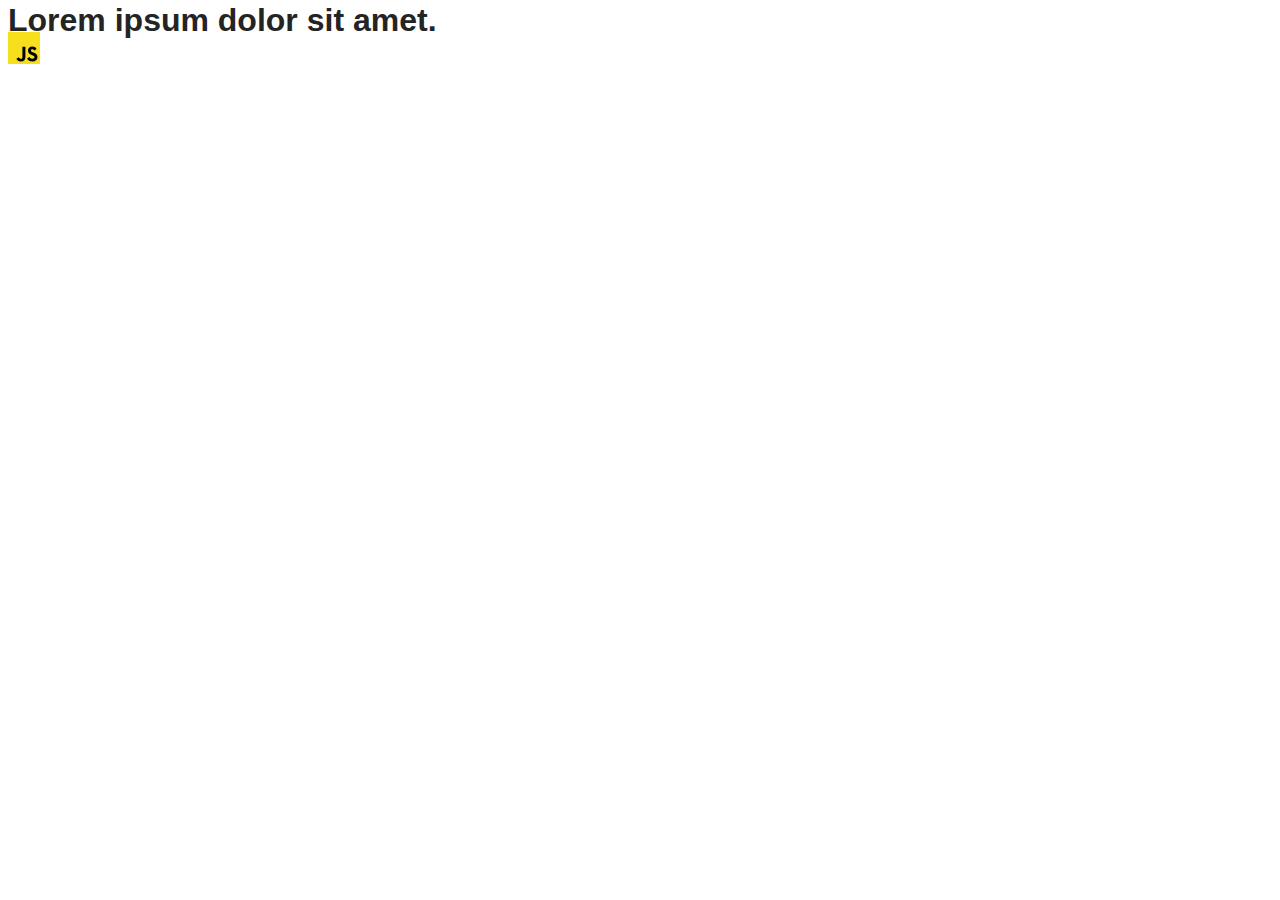
==== src/index.html @ 195716c3 "Initial commit" ====
<!DOCTYPE html>
<html lang="en">
  <head>
    <meta charset="UTF-8" />
    <link rel="icon" type="image/svg+xml" href="/favicon.svg" />
    <meta name="viewport" content="width=device-width, initial-scale=1.0" />
    <title>Vanilla App Template</title>
    <link rel="stylesheet" href="./css/styles.css" />
  </head>
  <body>
    <load ="partials/header.html" />

    <section>
      <h1>Lorem ipsum dolor sit amet.</h1>
      <!-- Path to images as from index.html file -->
      <img src="./img/javascript.svg" alt="" />
    </section>

    <!-- Loads the specified .html file -->
    <load ="partials/vite-promo.html" />

    <script type="module" src="/main.js"></script>
  </body>
</html>
---- src/css/styles.css ----
/**
  |============================
  | include css partials with
  | default @import url()
  |============================
*/
@import url('./reset.css');
@import url('./vite-promo.css');
@import url('./header.css');

:root {
  font-family: Inter, Avenir, Helvetica, Arial, sans-serif;
  font-size: 16px;
  line-height: 24px;
  font-weight: 400;

  color: #242424;
  background-color: rgba(255, 255, 255, 0.87);

  font-synthesis: none;
  text-rendering: optimizeLegibility;
  -webkit-font-smoothing: antialiased;
  -moz-osx-font-smoothing: grayscale;
  -webkit-text-size-adjust: 100%;
}
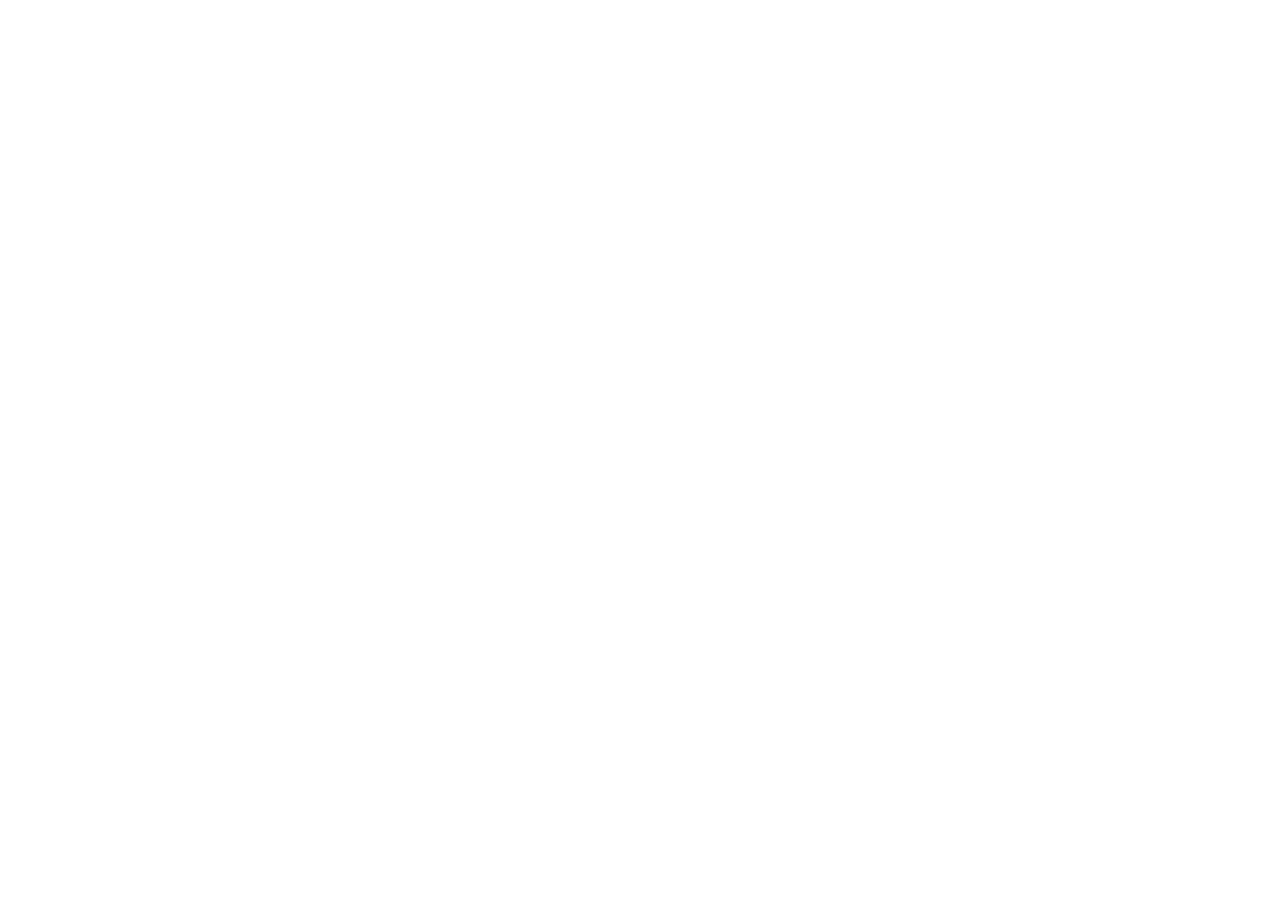
==== commit bcab78c8: "upd" ====
--- a/src/index.html
+++ b/src/index.html
@@ -2,23 +2,15 @@
 <html lang="en">
   <head>
     <meta charset="UTF-8" />
-    <link rel="icon" type="image/svg+xml" href="/favicon.svg" />
     <meta name="viewport" content="width=device-width, initial-scale=1.0" />
-    <title>Vanilla App Template</title>
+    <title>Homework 9</title>
     <link rel="stylesheet" href="./css/styles.css" />
   </head>
   <body>
-    <load ="partials/header.html" />
+    <load src="01-gallery.html" />
+    <load src="02-form.html" />
 
-    <section>
-      <h1>Lorem ipsum dolor sit amet.</h1>
-      <!-- Path to images as from index.html file -->
-      <img src="./img/javascript.svg" alt="" />
-    </section>
-
-    <!-- Loads the specified .html file -->
-    <load ="partials/vite-promo.html" />
-
-    <script type="module" src="/main.js"></script>
+    <script type="module" src="js/01-gallery.js"></script>
+    <script type="module" src="js/02-form.js"></script>
   </body>
 </html>
--- a/src/css/styles.css
+++ b/src/css/styles.css
@@ -5,14 +5,15 @@
   |============================
 */
 @import url('./reset.css');
-@import url('./vite-promo.css');
-@import url('./header.css');
+@import url('./01-gallery.css');
 
 :root {
-  font-family: Inter, Avenir, Helvetica, Arial, sans-serif;
+  font-family: 'Montserrat', Inter, Avenir, Helvetica, Arial, sans-serif;
   font-size: 16px;
   line-height: 24px;
   font-weight: 400;
+  line-height: 1.5;
+  letter-spacing: 0.04em;
 
   color: #242424;
   background-color: rgba(255, 255, 255, 0.87);
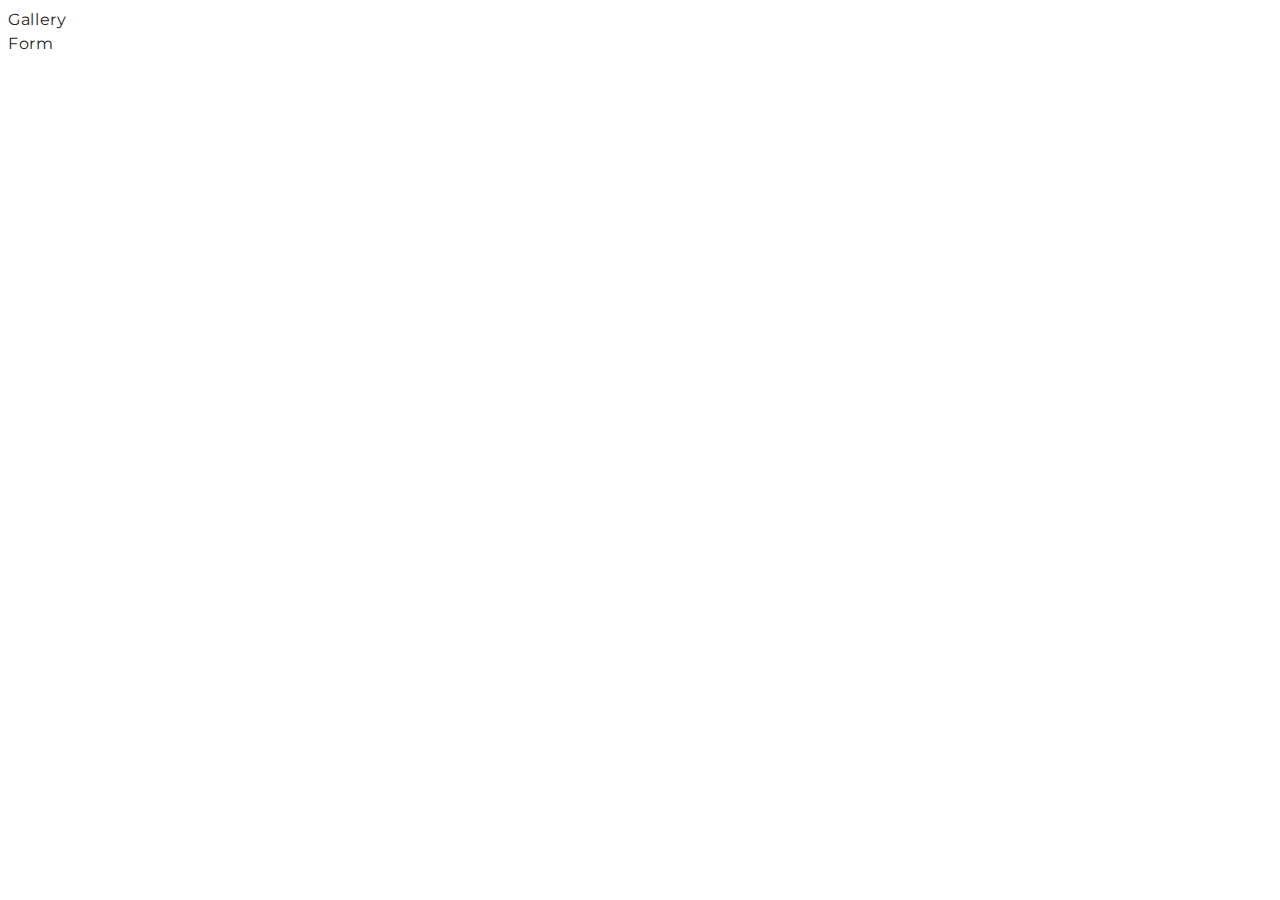
==== commit 582858ba: "tasks updated" ====
--- a/src/index.html
+++ b/src/index.html
@@ -4,13 +4,24 @@
     <meta charset="UTF-8" />
     <meta name="viewport" content="width=device-width, initial-scale=1.0" />
     <title>Homework 9</title>
+
+    <link rel="preconnect" href="https://fonts.googleapis.com" />
+    <link rel="preconnect" href="https://fonts.gstatic.com" crossorigin />
+    <link
+      href="https://fonts.googleapis.com/css2?family=Montserrat:wght@400;500;600&display=swap"
+      rel="stylesheet"
+    />
     <link rel="stylesheet" href="./css/styles.css" />
   </head>
   <body>
-    <load src="01-gallery.html" />
-    <load src="02-form.html" />
+    <ul>
+      <li><a href="./01-gallery.html">Gallery</a></li>
+      <li><a href="./02-form.html">Form</a></li>
+    </ul>
+    <!-- <load src="01-gallery.html" />
+    <load src="02-form.html" /> -->
 
-    <script type="module" src="js/01-gallery.js"></script>
-    <script type="module" src="js/02-form.js"></script>
+    <!-- <script type="module" src="js/01-gallery.js"></script>
+    <script type="module" src="js/02-form.js"></script> -->
   </body>
 </html>
--- a/src/css/styles.css
+++ b/src/css/styles.css
@@ -6,6 +6,7 @@
 */
 @import url('./reset.css');
 @import url('./01-gallery.css');
+@import url('./02-form.css');
 
 :root {
   font-family: 'Montserrat', Inter, Avenir, Helvetica, Arial, sans-serif;
